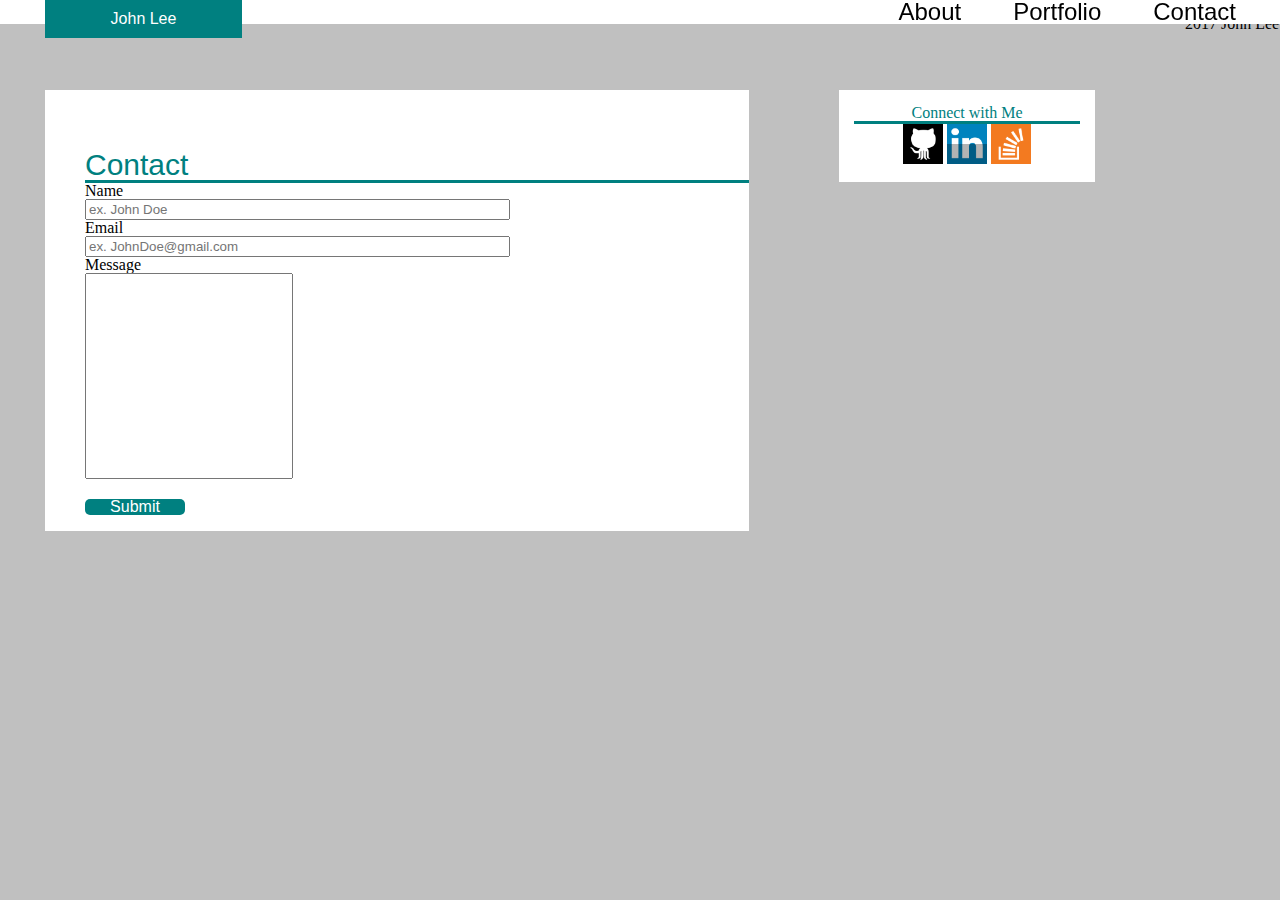
==== contact.html @ 8153311a "portfolio upload" ====
<!DOCTYPE html>
<html>
<head>
	<title>Contact</title>
	<link rel="stylesheet" type="text/css" href="assets/css/reset.css">
	<link rel="stylesheet" type="text/css" href="assets/css/style.css">
</head>
<body>
	<div class="header">
		<div class="container">
			<h1>John Lee</h1>
		</div>
		<div class="nav">
			<ul>	
				<li><a href="index.html">About</a></li>
				<li><a href="Portfolio.html">Portfolio</a></li>
				<li><a href="Contact.html">Contact</a></li>
			</ul>
		</div>
	</div>	
	<section>
		<div class="wrapper2">
			<h2>Contact</h2>
			Name <br>
			<input type="text" placeholder="ex. John Doe" size="50"> <br>
			Email <br>
			<input type="text" placeholder="ex. JohnDoe@gmail.com" size="50"> <br>
			Message <br>
			<input type="text" placeholder="" style="height:200px; width:200px;"> <br>
			<div class="box">Submit</div>
			<br>
		</div>
			<div id="social">
				<h3>Connect with Me</h3>
			
				<a href="https://github.com/janisnjohn/Basic-Portfolio"><img src="assets/images/github.png" width="40px" height="40px" hspace="10"></a>
				<a href="https://www.linkedin.com/in/john-lee-a2184324"><img src="assets/images/linkedin.png" width="40px" height="40px" hspace="10"></a>
				<a href="#"><img src="assets/images/overflow.png" width="40px" height="40px" hspace="10"></a>
			</div>
	</section>
<footer>
	(c)Copyright 2017 John Lee
</footer>
</body>

</html>
---- assets/css/style.css ----
.header {
	background:#fff;
	width: 100%;
	top:0;
	position: fixed;
	border-color: #ccc;

}

.nav {
	background-color: #fff;
	list-style-type: none;
	padding-right: 20px;
	text-align:right;

}

.nav ul li{
	display: inline;
	font-size: 24px;
}
.nav ul li a{
	text-decoration: none;
	font-family: arial;
	padding:.2em 1em;
	color: #000;
	width: 100%;

}
.nav ul li a:hover {
	color: #008080;
	background-color: #fff;
}
.wrapper2{
	margin-left: 45px;
	margin-top: 90px;
	box-sizing: border-box;
	background-color: #fff;
	width: 55%;
	padding-top: 50px;
	padding-left: 40px;
	float: left;
}
.wrapper2 a{
	font-family: arial;
	color:#fff;
	font-size: 30px;
	text-align: center;
	padding:10px;
}
.box {
	background-color: #008080;
	font-family: arial;
	color: #fff;
	border-radius: 5px;
	margin-top: 20px;
	width: 100px;
	text-align: center;
}
.box:hover{
	color: #008080;
	background-color: #000;
}
body{
	box-sizing: border-box;
	background-color: #c0c0c0;
	margin:0px;
}
#social{
	float:left;
	margin:90px;
	box-sizing: border-box;
	background-color: #fff;
	padding:15px;
	text-align: center;
	width: 20%;
}
#Bio-Image{
	float: left;
	padding: 20px;
	width:40%;
}
p {
	padding: 20px;
	font-size: 18px;
}

h1 {
	font-family: arial;
	color: #fff;
	background-color: #008080;
	padding:11px;
	position:fixed;
	margin-left: 45px;
	margin-top: 0px;
	width: 175px;
	text-align: center;
}
h2 {
	font-family: arial;
	color: #008080;
	font-size: 30px;
	margin-top: 10px;
	border-bottom: solid;
}
h3 {
	color:#008080;
	width: 100%;
	border-bottom: solid;
}
.foot {
	background-color: #000;
	color: #fff;
	font-family: arial;
	font-size: 12px;
}
/*
   * Teal color (used for headings and backgrounds): `#4aaaa5`
   * Regular font color (used for paragraphs and all text besides the headings): `#777777`
   * Main header background color: `#ffffff`
   * Main header border color: `#cccccc`
   * Footer background color: `#666666`
   * Main content background color: `#ffffff`
   * Main content border color: `#dddddd`
   * For heading fonts use `font-family: 'Georgia', Times, Times New Roman, serif;`.
   * For all other fonts use `'Arial', 'Helvetica Neue', Helvetica, sans-serif;`.*/
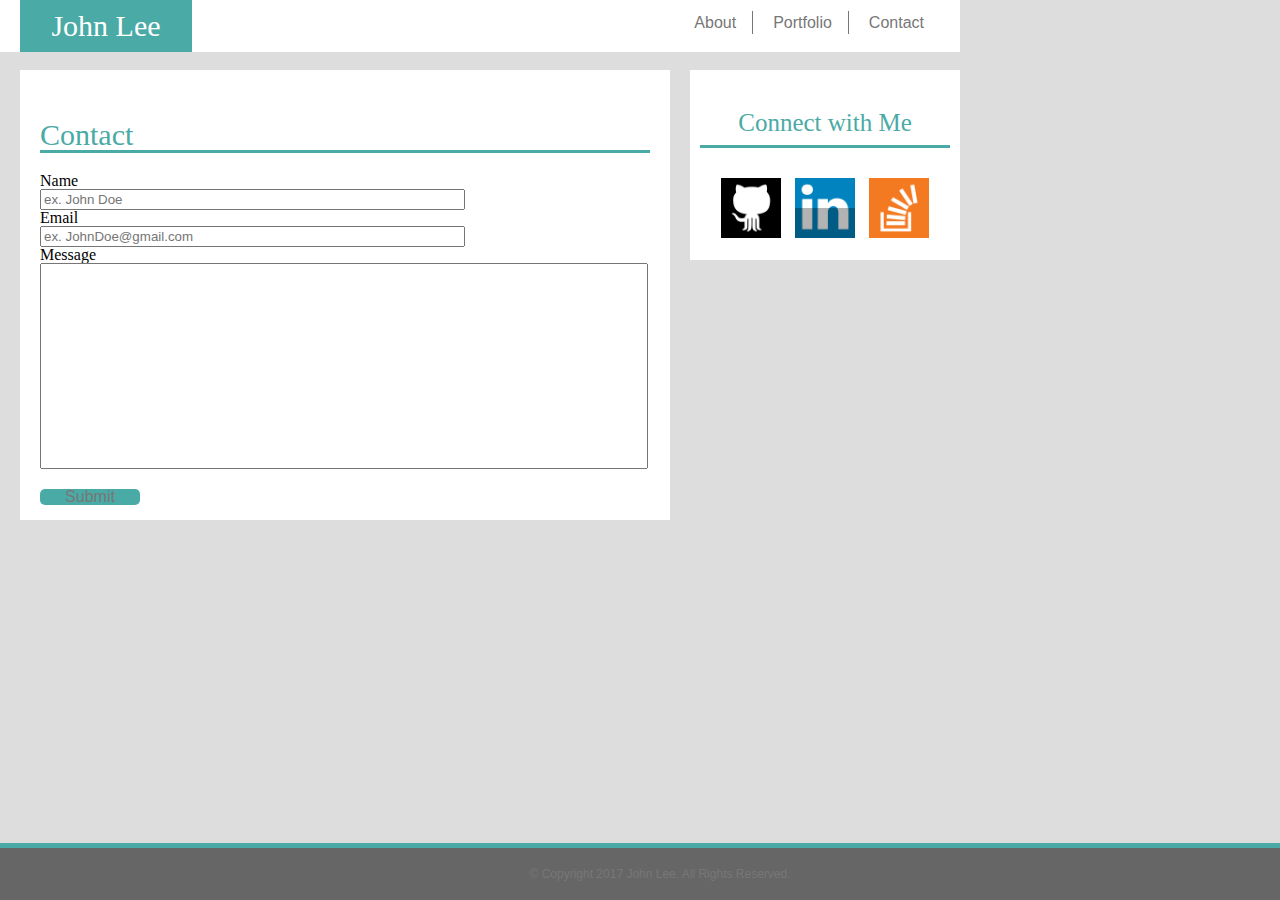
==== commit 122527e2: "final update" ====
--- a/contact.html
+++ b/contact.html
@@ -12,8 +12,8 @@
 		</div>
 		<div class="nav">
 			<ul>	
-				<li><a href="index.html">About</a></li>
-				<li><a href="Portfolio.html">Portfolio</a></li>
+				<li><a href="index.html" style="border-right: 1px solid;">About</a></li>
+				<li><a href="Portfolio.html" style="border-right: 1px solid;">Portfolio</a></li>
 				<li><a href="Contact.html">Contact</a></li>
 			</ul>
 		</div>
@@ -21,25 +21,30 @@
 	<section>
 		<div class="wrapper2">
 			<h2>Contact</h2>
-			Name <br>
-			<input type="text" placeholder="ex. John Doe" size="50"> <br>
-			Email <br>
-			<input type="text" placeholder="ex. JohnDoe@gmail.com" size="50"> <br>
-			Message <br>
-			<input type="text" placeholder="" style="height:200px; width:200px;"> <br>
-			<div class="box">Submit</div>
-			<br>
+			<div id="Contact">
+				Name <br>
+				<input type="text" placeholder="ex. John Doe" size="50"> <br>
+				Email <br>
+				<input type="text" placeholder="ex. JohnDoe@gmail.com" size="50"> <br>
+				Message <br>
+				<input type="text" placeholder="" style="height:200px; width:600px;"> <br>
+				<div class="box">Submit</div>
+				<br>
+			</div>
 		</div>
-			<div id="social">
+			<div class="social">
 				<h3>Connect with Me</h3>
-			
-				<a href="https://github.com/janisnjohn/Basic-Portfolio"><img src="assets/images/github.png" width="40px" height="40px" hspace="10"></a>
-				<a href="https://www.linkedin.com/in/john-lee-a2184324"><img src="assets/images/linkedin.png" width="40px" height="40px" hspace="10"></a>
-				<a href="#"><img src="assets/images/overflow.png" width="40px" height="40px" hspace="10"></a>
+				<div id="SocialIcon">
+					<a href="https://github.com/janisnjohn/Basic-Portfolio"><img src="assets/images/github.png" width="60px" style="padding-right:10px;"></a>
+					<a href="https://www.linkedin.com/in/john-lee-a2184324"><img src="assets/images/linkedin.png" width="60px" style="padding-right:10px;"></a>
+					<a href="#"><img src="assets/images/overflow.png" width="60px"></a>
+				</div>
 			</div>
 	</section>
 <footer>
-	(c)Copyright 2017 John Lee
+	<div class="foot">
+	<h5>&copy; Copyright 2017 John Lee. All Rights Reserved.</h5>
+	</div>
 </footer>
 </body>
 
--- a/assets/css/style.css
+++ b/assets/css/style.css
@@ -1,6 +1,6 @@
 .header {
 	background:#fff;
-	width: 100%;
+	width: 960px;
 	top:0;
 	position: fixed;
 	border-color: #ccc;
@@ -12,73 +12,104 @@
 	list-style-type: none;
 	padding-right: 20px;
 	text-align:right;
-
+	height: 37px;
+	padding-top: 15px;
 }
 
 .nav ul li{
 	display: inline;
-	font-size: 24px;
+	font-size: 16px;
 }
 .nav ul li a{
 	text-decoration: none;
 	font-family: arial;
 	padding:.2em 1em;
-	color: #000;
-	width: 100%;
-
+	color: #777777;
 }
 .nav ul li a:hover {
-	color: #008080;
+	color: #4aaaa5;
 	background-color: #fff;
 }
 .wrapper2{
-	margin-left: 45px;
-	margin-top: 90px;
+	margin-left: 20px;
+	margin-top: 70px;
 	box-sizing: border-box;
 	background-color: #fff;
-	width: 55%;
+	width: 650px;
+	height: 450px;
 	padding-top: 50px;
-	padding-left: 40px;
+	padding-left: 20px;
 	float: left;
 }
 .wrapper2 a{
-	font-family: arial;
-	color:#fff;
+	font-family: 'Arial', 'Helvetica Neue', Helvetica, sans-serif;
+	color:#777777;
 	font-size: 30px;
 	text-align: center;
 	padding:10px;
 }
+.PortImages{
+	padding-top: 20px;
+	padding-left: 55px;
+	text-align: center;
+}
+#abstract {
+	float: left;
+	padding: 10px;
+}
+#city {
+	float: left;
+	padding: 10px;
+}
+#sports {
+	float: left;
+	padding: 10px;
+}
+#technics {
+	float: left;
+	padding: 10px;
+}
+
+#Contact {
+	padding-top:20px;
+}
 .box {
-	background-color: #008080;
-	font-family: arial;
-	color: #fff;
+	background-color: #4aaaa5;
+	font-family: 'Arial', 'Helvetica Neue', Helvetica, sans-serif;
+	color: #777777;
 	border-radius: 5px;
 	margin-top: 20px;
 	width: 100px;
 	text-align: center;
 }
 .box:hover{
-	color: #008080;
+	color: #4aaaa5;
 	background-color: #000;
 }
 body{
 	box-sizing: border-box;
-	background-color: #c0c0c0;
+	background-color: #dddddd;
 	margin:0px;
 }
-#social{
+.social {
 	float:left;
-	margin:90px;
+	margin-top: 70px;
+	margin-left:20px;
 	box-sizing: border-box;
 	background-color: #fff;
-	padding:15px;
+	padding-top: 30px;
+	padding-bottom: 30px;
 	text-align: center;
-	width: 20%;
+	width: 270px;
+	height: 190px;
+}
+#SocialIcon {
+	text-align: center;
+	padding-top: 20px;
 }
 #Bio-Image{
 	float: left;
 	padding: 20px;
-	width:40%;
 }
 p {
 	padding: 20px;
@@ -86,33 +117,61 @@
 }
 
 h1 {
-	font-family: arial;
+	font-family: 'Georgia', Times, Times New Roman, serif;
 	color: #fff;
-	background-color: #008080;
+	background-color: #4aaaa5;
 	padding:11px;
 	position:fixed;
-	margin-left: 45px;
+	margin-left: 20px;
 	margin-top: 0px;
-	width: 175px;
+	width: 150px;
 	text-align: center;
+	font-size: 30px;
+	font-style: bold;
 }
 h2 {
-	font-family: arial;
-	color: #008080;
+	font-family: 'Georgia', Times, Times New Roman, serif;
+	color: #4aaaa5;
 	font-size: 30px;
-	margin-top: 10px;
+	margin-left;20px;
+	margin-right: 20px;
 	border-bottom: solid;
 }
 h3 {
-	color:#008080;
-	width: 100%;
+	font-family: 'Georgia', Times, Times New Roman, serif;
+	color:#4aaaa5;
+	font-size: 25px;
 	border-bottom: solid;
+	padding-bottom: 10px;
+	margin:10px;
+}
+h4 {
+	position:fixed;
+	margin-top: 100px;
+	margin-left: 15px;
+	font-family: 'Georgia', Times, Times New Roman, serif;
+	color: #fff;
+	background-color: #4aaaa5;
+	padding:5px;
+	width: 190px;
+	text-align: center;
+	font-size: 25px;
+	font-style: bold;
 }
 .foot {
-	background-color: #000;
-	color: #fff;
-	font-family: arial;
+	clear: both;
+	position: fixed;
+	background-color: #666666;
+	color: #777777;
+	font-family: 'Arial', 'Helvetica Neue', Helvetica, sans-serif;
 	font-size: 12px;
+	text-align: center;
+	padding: 20px;
+	bottom: 0;
+	width: 100%;
+	border-top: solid;
+	border-top-color: #4aaaa5;
+	border-width: 5px;
 }
 /*
    * Teal color (used for headings and backgrounds): `#4aaaa5`
